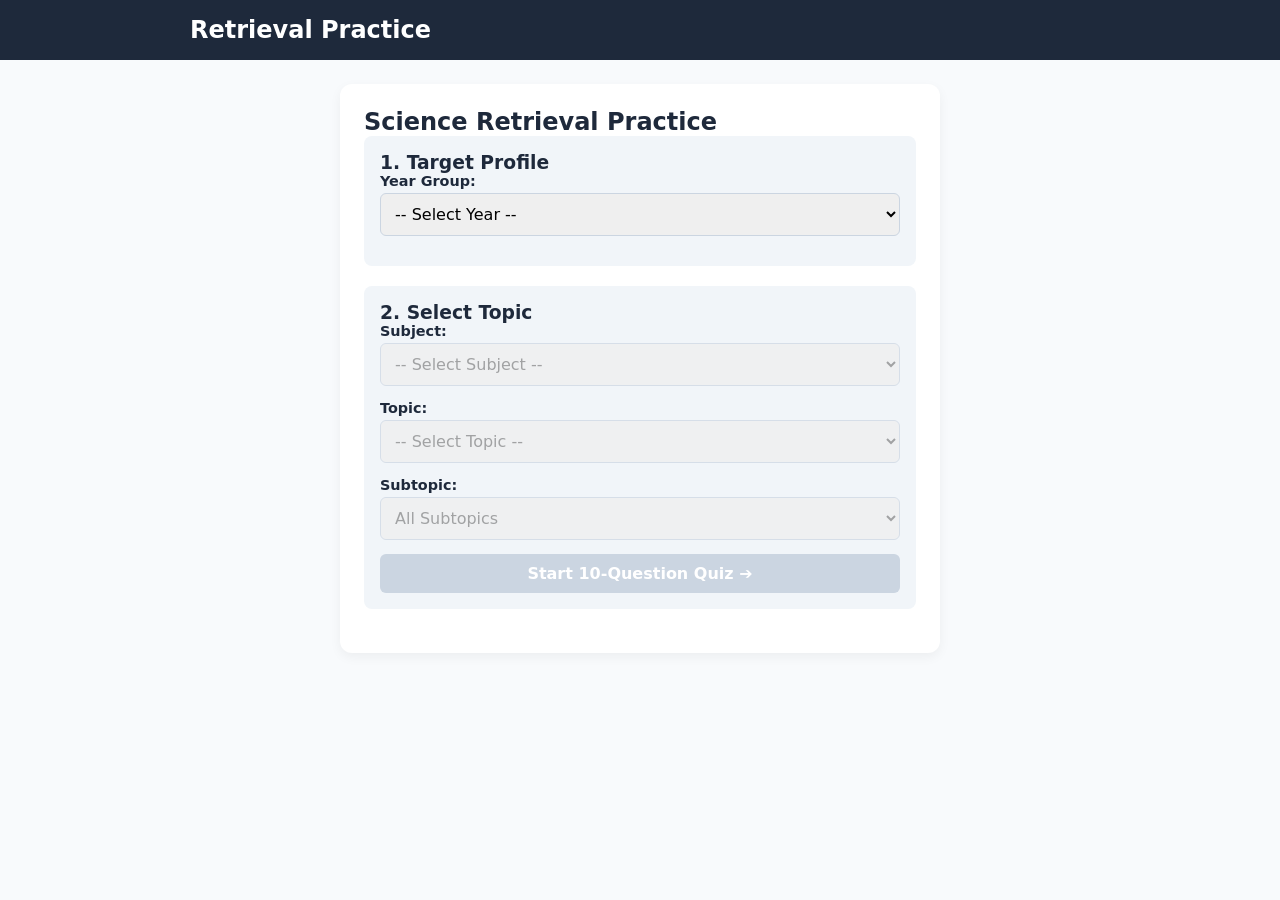
==== index.html @ d8d34bbc "initial commit for retrieval practice" ====
<!DOCTYPE html>
<html lang="en">

<head>
    <meta charset="UTF-8">
    <meta name="viewport" content="width=device-width, initial-scale=1.0">
    <title>Retrieval Practice - Launcher</title>
    <link rel="stylesheet" href="css/style.css">
</head>
<body>
    
<header class="app-header">
  <div class="header-content">
    <h1>Retrieval Practice</h1>
    <div id="year-badge" class="year-badge hidden">
      Year: <span id="current-year-text">None</span>
      <button id="change-year-btn" type="button">Change</button>
    </div>
  </div>
</header>

    <div class="container">
        <h2>Science Retrieval Practice</h2>
        
        <!-- Profile Setup -->
        <div class="card-box">
            <h3>1. Target Profile</h3>
            <div class="form-group">
                <label for="yearSelect">Year Group:</label>
                <select id="yearSelect">
                    <option value="">-- Select Year --</option>
                    <option value="7">Year 7</option>
                    <option value="8">Year 8</option>
                    <option value="9">Year 9</option>
                    <option value="10">Year 10</option>
                    <option value="11">Year 11</option>
                </select>
            </div>

            <div id="gcseFields" class="hidden">
                <div class="form-group">
                    <label for="routeSelect">Exam Route:</label>
                    <select id="routeSelect">
                        <option value="1">Combined Science</option>
                        <option value="2">Triple Science</option>
                    </select>
                </div>
                <div class="form-group">
                    <label for="tierSelect">Tier:</label>
                    <select id="tierSelect">
                        <option value="1">Foundation</option>
                        <option value="2">Higher</option>
                    </select>
                </div>
            </div>
        </div>

        <!-- Topic Launcher -->
        <div class="card-box">
            <h3>2. Select Topic</h3>
            <div class="form-group">
                <label for="subjectSelect">Subject:</label>
                <select id="subjectSelect" disabled>
                    <option value="">-- Select Subject --</option>
                    <option value="1">Biology</option>
                    <option value="2">Chemistry</option>
                    <option value="3">Physics</option>
                </select>
            </div>
            <div class="form-group">
                <label for="topicSelect">Topic:</label>
                <select id="topicSelect" disabled>
                    <option value="">-- Select Topic --</option>
                </select>
            </div>
            <div class="form-group">
                <label for="subtopicSelect">Subtopic:</label>
                <select id="subtopicSelect" disabled>
                    <option value="all">All Subtopics</option>
                </select>
            </div>
            <button id="startBtn" disabled>Start 10-Question Quiz ➔</button>
        </div>
    </div>

    <script src="js/app.js"></script>
</body>
</html>
---- css/style.css ----
* { box-sizing: border-box; margin: 0; padding: 0; font-family: system-ui, -apple-system, sans-serif; }

/* Page Layout: Stacks header at top, centers main container below */
body { 
  background-color: #f8fafc; 
  color: #1e293b; 
  display: flex; 
  flex-direction: column; 
  align-items: center; 
  min-height: 100vh;
}

/* Full-Width Top Banner */
.app-header {
  width: 100%;
  background-color: #1e293b;
  color: #ffffff;
  padding: 1rem 1.5rem;
  box-sizing: border-box;
}

.header-content {
  display: flex;
  justify-content: space-between;
  align-items: center;
  max-width: 900px;
  margin: 0 auto;
}

.header-content h1 {
  font-size: 1.5rem;
  margin: 0;
}

/* Year Badge inside Banner */
.year-badge {
  display: flex;
  align-items: center;
  background-color: #3b82f6;
  padding: 0.4rem 0.8rem;
  border-radius: 6px;
  font-weight: bold;
  font-size: 0.9rem;
}

.year-badge button {
  width: auto;
  margin-left: 0.5rem;
  background: #ffffff;
  color: #1e293b;
  border: none;
  padding: 0.2rem 0.5rem;
  border-radius: 4px;
  cursor: pointer;
  font-weight: 600;
  font-size: 0.8rem;
}

.year-badge button:hover {
  background-color: #e2e8f0;
}

/* Main Content Container */
.container { 
  width: 100%; 
  max-width: 600px; 
  background: white; 
  padding: 24px; 
  border-radius: 12px; 
  box-shadow: 0 4px 12px rgba(0,0,0,0.05); 
  margin: 24px 20px;
}

.card-box { background: #f1f5f9; padding: 16px; border-radius: 8px; margin-bottom: 20px; }
.form-group { margin-bottom: 14px; }
label { display: block; font-weight: 600; margin-bottom: 4px; font-size: 0.9rem; }
select, button { width: 100%; padding: 10px; border: 1px solid #cbd5e1; border-radius: 6px; font-size: 1rem; }
button { background: #2563eb; color: white; border: none; font-weight: 600; cursor: pointer; }
button:disabled { background: #cbd5e1; cursor: not-allowed; }
.hidden { display: none !important; }

/* 3D Flashcard Flip */
.card-container { perspective: 1000px; margin: 20px 0; cursor: pointer; }
.flashcard { width: 100%; min-height: 200px; position: relative; transform-style: preserve-3d; transition: transform 0.6s; border-radius: 10px; border: 1px solid #e2e8f0; background: white; box-shadow: 0 4px 6px rgba(0,0,0,0.05); }
.flashcard.flipped { transform: rotateY(180deg); }
.card-face { position: absolute; width: 100%; height: 100%; backface-visibility: hidden; display: flex; flex-direction: column; align-items: center; justify-content: center; padding: 20px; text-align: center; }
.card-back { transform: rotateY(180deg); background: #f0fdf4; color: #166534; border-radius: 10px; }

/* Traffic Light Rating */
.rating-buttons { display: flex; gap: 8px; margin-top: 15px; }
.rate-btn { flex: 1; border: none; padding: 10px; border-radius: 6px; font-weight: bold; }
.rate-btn.red { background: #fee2e2; color: #991b1b; }
.rate-btn.yellow { background: #fef3c7; color: #92400e; }
.rate-btn.green { background: #dcfce7; color: #166534; }
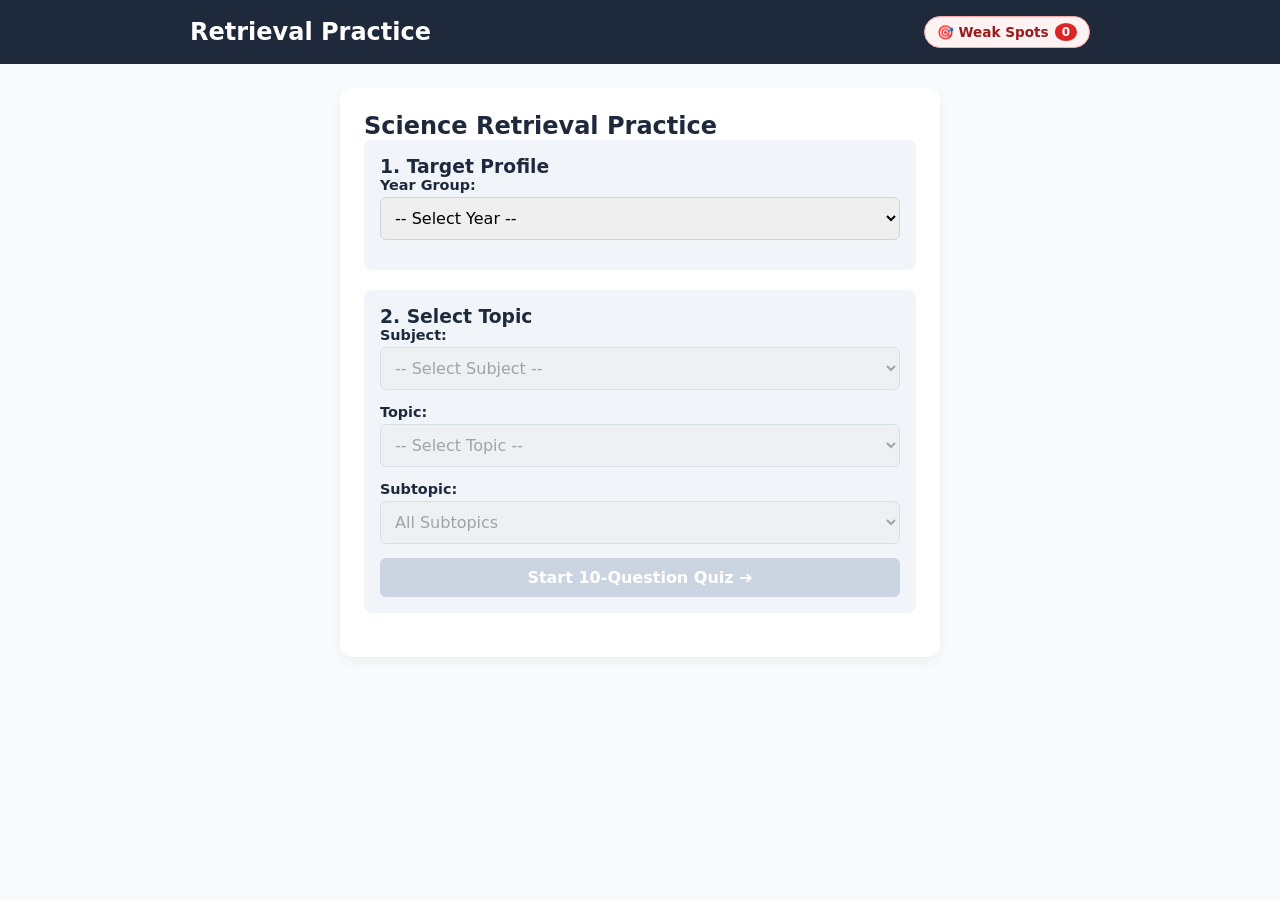
==== commit 33d36788: "update traffic lights and quiz summary" ====
--- a/index.html
+++ b/index.html
@@ -7,23 +7,40 @@
     <title>Retrieval Practice - Launcher</title>
     <link rel="stylesheet" href="css/style.css">
 </head>
+
 <body>
-    
-<header class="app-header">
-  <div class="header-content">
-    <h1>Retrieval Practice</h1>
-    <div id="year-badge" class="year-badge hidden">
-      Year: <span id="current-year-text">None</span>
-      <button id="change-year-btn" type="button">Change</button>
-    </div>
-  </div>
-</header>
+
+    <header class="app-header">
+        <div class="header-content">
+            <h1>Retrieval Practice</h1>
+            
+            <div class="header-actions">
+                <!-- Weak Spots Pill & Dropdown -->
+                <div id="weak-spots-container" class="weak-spots-dropdown">
+                    <button id="weak-spots-btn" class="weak-spots-pill" type="button" onclick="toggleWeakSpotsDropdown()">
+                        🎯 Weak Spots <span id="weak-spots-count" class="badge-count">0</span>
+                    </button>
+                    <div id="weak-spots-menu" class="dropdown-menu hidden">
+                        <h4 style="margin: 0 0 8px 0; font-size: 0.95rem; color: #1e293b; text-align: left;">Top 3 Weak Spots</h4>
+                        <ul id="weak-spots-list" style="list-style: none; padding: 0; margin: 0;">
+                            <li style="padding: 8px 0; color: #64748b;"><em>No weak spots recorded yet!</em></li>
+                        </ul>
+                    </div>
+                </div>
+
+                <!-- Live Profile Badge in Header -->
+                <div id="year-badge" class="year-badge">
+                    <span id="current-year-text">Select Profile</span>
+                </div>
+            </div>
+        </div>
+    </header>
 
     <div class="container">
         <h2>Science Retrieval Practice</h2>
         
-        <!-- Profile Setup -->
-        <div class="card-box">
+        <!-- Target Profile Card (Always Visible) -->
+        <div id="target-profile-box" class="card-box">
             <h3>1. Target Profile</h3>
             <div class="form-group">
                 <label for="yearSelect">Year Group:</label>
@@ -37,6 +54,7 @@
                 </select>
             </div>
 
+            <!-- GCSE Route & Tier Fields (Visible for Y10 & Y11) -->
             <div id="gcseFields" class="hidden">
                 <div class="form-group">
                     <label for="routeSelect">Exam Route:</label>
@@ -55,7 +73,7 @@
             </div>
         </div>
 
-        <!-- Topic Launcher -->
+        <!-- Topic Selection Card -->
         <div class="card-box">
             <h3>2. Select Topic</h3>
             <div class="form-group">
@@ -84,5 +102,79 @@
     </div>
 
     <script src="js/app.js"></script>
+
+    <!-- Weak Spots Header Script -->
+    <script>
+        document.addEventListener("DOMContentLoaded", async () => {
+            let userProgress = JSON.parse(localStorage.getItem('quiz_user_progress')) || {};
+            let subtopicMap = {};
+
+            try {
+                const currRes = await fetch("data/curriculum.json");
+                const curriculum = await currRes.json();
+                
+                function buildMap(node) {
+                    if (!node) return;
+                    if (Array.isArray(node)) { node.forEach(buildMap); return; }
+                    if (node.id !== undefined && (node.title || node.name) && !node.topics && !node.subtopics) {
+                        subtopicMap[Number(node.id)] = node.title || node.name;
+                    }
+                    for (const key in node) {
+                        if (typeof node[key] === 'object' && node[key] !== null) buildMap(node[key]);
+                    }
+                }
+                buildMap(curriculum);
+
+                // Top 3 Weak Spots Capped
+                const weakSpots = Object.entries(userProgress)
+                    .map(([subtopicId, stats]) => ({
+                        subtopicId,
+                        weaknessScore: (stats.incorrect + (0.5 * stats.skipped)) / stats.total,
+                        stats
+                    }))
+                    .filter(item => item.stats.total >= 1 && item.weaknessScore > 0.2)
+                    .sort((a, b) => b.weaknessScore - a.weaknessScore)
+                    .slice(0, 3);
+
+                const countBadge = document.getElementById('weak-spots-count');
+                if (countBadge) countBadge.innerText = weakSpots.length;
+
+                const listElement = document.getElementById('weak-spots-list');
+                if (listElement) {
+                    if (weakSpots.length === 0) {
+                        listElement.innerHTML = '<li style="padding: 8px 0; color: #64748b;"><em>No weak spots recorded yet!</em></li>';
+                    } else {
+                        listElement.innerHTML = weakSpots.map(item => {
+                            const title = subtopicMap[Number(item.subtopicId)] || `Subtopic ${item.subtopicId}`;
+                            const accuracy = Math.round((item.stats.correct / item.stats.total) * 100) || 0;
+                            return `
+                                <li style="padding: 8px 0; border-bottom: 1px solid #f3f4f6; text-align: left;">
+                                    <strong style="color: #1e293b; font-size: 0.9rem;">${title}</strong><br>
+                                    <small style="color: #64748b; font-size: 0.8rem;">
+                                        ${accuracy}% accuracy (${item.stats.incorrect} wrong, ${item.stats.skipped} skipped)
+                                    </small>
+                                </li>
+                            `;
+                        }).join('');
+                    }
+                }
+            } catch (e) {
+                console.error("Error loading curriculum", e);
+            }
+        });
+
+        function toggleWeakSpotsDropdown() {
+            const menu = document.getElementById('weak-spots-menu');
+            if (menu) menu.classList.toggle('hidden');
+        }
+
+        document.addEventListener('click', (event) => {
+            const container = document.getElementById('weak-spots-container');
+            const menu = document.getElementById('weak-spots-menu');
+            if (container && menu && !container.contains(event.target)) {
+                menu.classList.add('hidden');
+            }
+        });
+    </script>
 </body>
 </html>
--- a/css/style.css
+++ b/css/style.css
@@ -91,4 +91,121 @@
 .rate-btn { flex: 1; border: none; padding: 10px; border-radius: 6px; font-weight: bold; }
 .rate-btn.red { background: #fee2e2; color: #991b1b; }
 .rate-btn.yellow { background: #fef3c7; color: #92400e; }
-.rate-btn.green { background: #dcfce7; color: #166534; }+.rate-btn.green { background: #dcfce7; color: #166534; }
+
+/* Header Actions Alignment */
+.header-content {
+  display: flex;
+  justify-content: space-between;
+  align-items: center;
+}
+
+.header-actions {
+  display: flex;
+  align-items: center;
+  gap: 12px;
+}
+
+/* Weak Spots Pill & Dropdown */
+.weak-spots-dropdown {
+  position: relative;
+}
+
+.weak-spots-pill {
+  background-color: #fef2f2;
+  border: 1px solid #fca5a5;
+  color: #991b1b;
+  padding: 6px 12px;
+  border-radius: 20px;
+  font-size: 0.85rem;
+  font-weight: 600;
+  cursor: pointer;
+  display: flex;
+  align-items: center;
+  gap: 6px;
+}
+
+.weak-spots-pill:hover {
+  background-color: #fee2e2;
+}
+
+.badge-count {
+  background-color: #dc2626;
+  color: white;
+  border-radius: 50%;
+  padding: 2px 7px;
+  font-size: 0.75rem;
+}
+
+.dropdown-menu {
+  position: absolute;
+  right: 0;
+  top: 110%;
+  width: 260px;
+  background: white;
+  border: 1px solid #e5e7eb;
+  border-radius: 8px;
+  box-shadow: 0 4px 12px rgba(0,0,0,0.15);
+  padding: 12px;
+  z-index: 100;
+}
+
+.dropdown-menu h4 {
+  margin: 0 0 8px 0;
+  font-size: 0.9rem;
+  color: #374151;
+}
+
+.dropdown-menu ul {
+  list-style: none;
+  padding: 0;
+  margin: 0;
+  font-size: 0.85rem;
+}
+
+.dropdown-menu li {
+  padding: 6px 0;
+  border-bottom: 1px solid #f3f4f6;
+}
+
+.hidden {
+  display: none !important;
+}
+
+/* Quiz Controls (Back / Skip) */
+.quiz-controls {
+  display: flex;
+  justify-content: center;
+  gap: 12px;
+  margin: 16px 0;
+}
+
+.control-btn {
+  padding: 8px 16px;
+  border-radius: 6px;
+  font-size: 0.9rem;
+  font-weight: 500;
+  cursor: pointer;
+  transition: all 0.15s ease;
+}
+
+.control-btn.secondary {
+  background-color: #f3f4f6;
+  border: 1px solid #d1d5db;
+  color: #374151;
+}
+
+.control-btn.secondary:disabled {
+  opacity: 0.5;
+  cursor: not-allowed;
+}
+
+.control-btn.outline {
+  background-color: transparent;
+  border: 1px solid #9ca3af;
+  color: #4b5563;
+}
+
+.control-btn.outline:hover {
+  background-color: #f9fafb;
+}
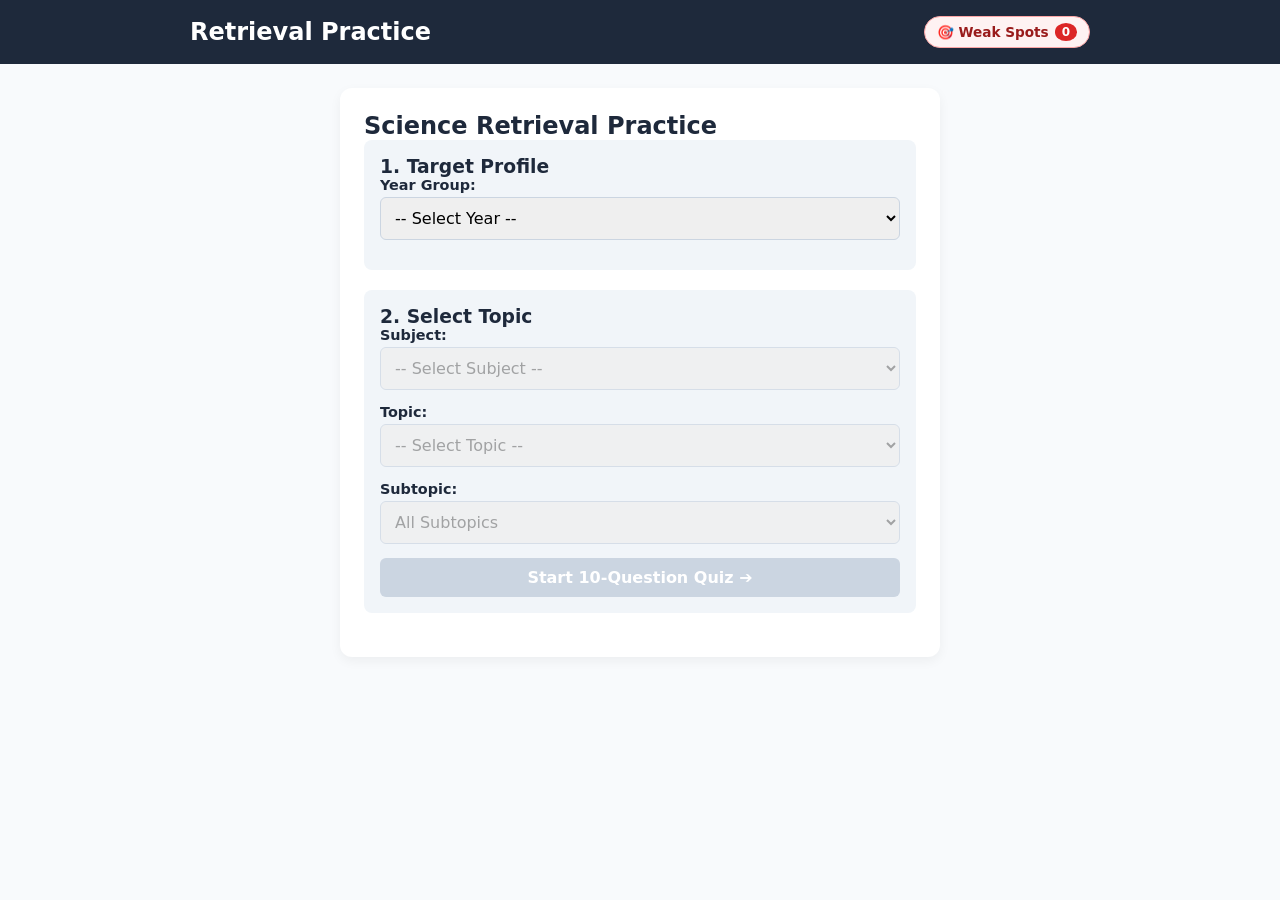
==== commit bd6517db: "click header" ====
--- a/index.html
+++ b/index.html
@@ -12,7 +12,9 @@
 
     <header class="app-header">
         <div class="header-content">
-            <h1>Retrieval Practice</h1>
+            <h1 onclick="window.location.href='index.html'" style="cursor: pointer;">
+      Retrieval Practice
+    </h1>
             
             <div class="header-actions">
                 <!-- Weak Spots Pill & Dropdown -->
--- a/css/style.css
+++ b/css/style.css
@@ -25,6 +25,17 @@
   align-items: center;
   max-width: 900px;
   margin: 0 auto;
+}
+
+.header-home-link {
+    color: inherit;
+    text-decoration: none;
+    transition: opacity 0.2s ease;
+}
+
+.header-home-link:hover {
+    opacity: 0.8;
+    text-decoration: none;
 }
 
 .header-content h1 {
@@ -208,4 +219,4 @@
 
 .control-btn.outline:hover {
   background-color: #f9fafb;
-}+}
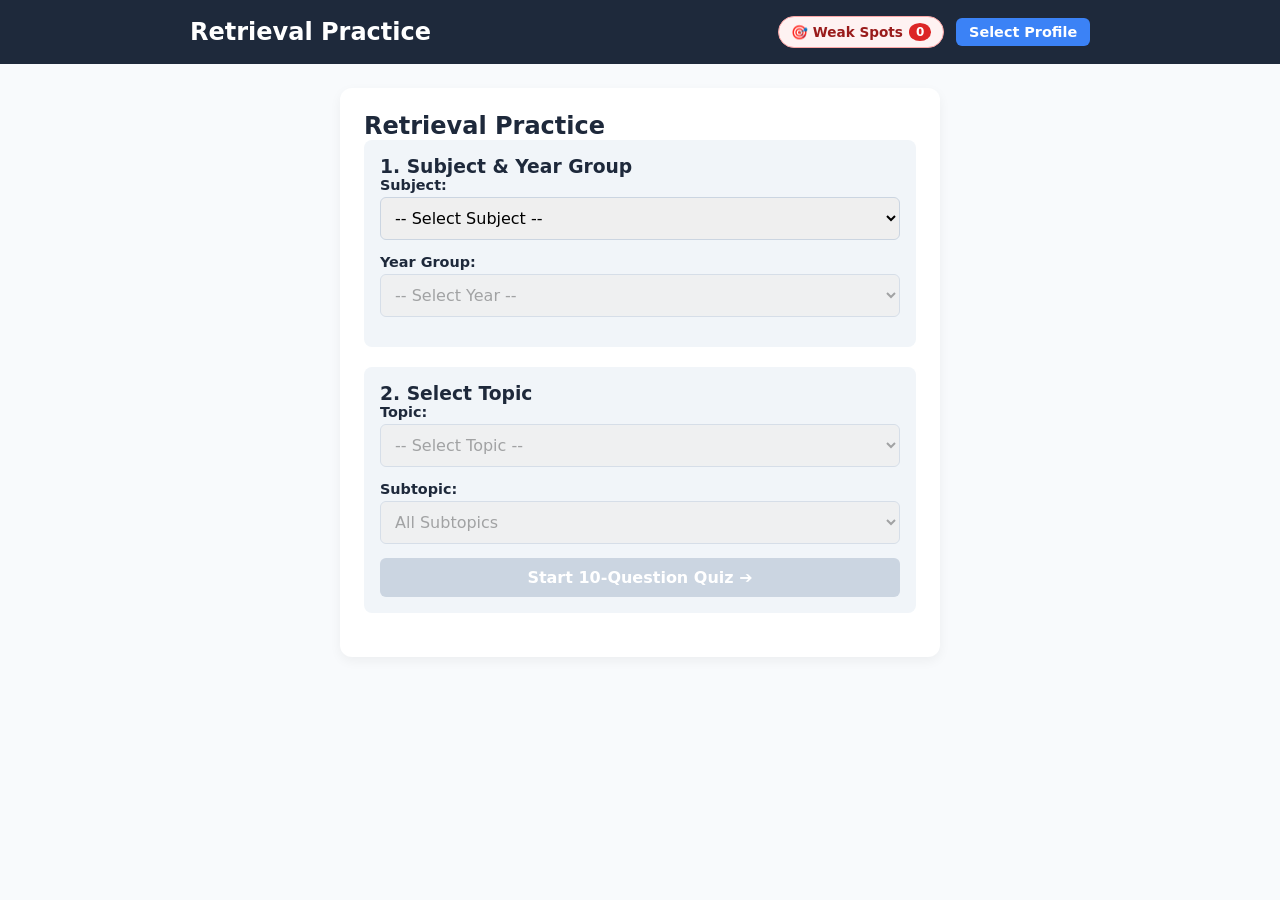
==== commit 14e38ad0: "PE and geography and PE questions" ====
--- a/index.html
+++ b/index.html
@@ -13,8 +13,8 @@
     <header class="app-header">
         <div class="header-content">
             <h1 onclick="window.location.href='index.html'" style="cursor: pointer;">
-      Retrieval Practice
-    </h1>
+                Retrieval Practice
+            </h1>
             
             <div class="header-actions">
                 <!-- Weak Spots Pill & Dropdown -->
@@ -39,14 +39,28 @@
     </header>
 
     <div class="container">
-        <h2>Science Retrieval Practice</h2>
+        <h2>Retrieval Practice</h2>
         
-        <!-- Target Profile Card (Always Visible) -->
+        <!-- 1. Subject & Year Group -->
         <div id="target-profile-box" class="card-box">
-            <h3>1. Target Profile</h3>
+            <h3>1. Subject &amp; Year Group</h3>
+
+            <div class="form-group">
+                <label for="subjectSelect">Subject:</label>
+                <select id="subjectSelect">
+                    <option value="">-- Select Subject --</option>
+                    <option value="1">Biology</option>
+                    <option value="2">Chemistry</option>
+                    <option value="3">Physics</option>
+                    <option value="4">Working Scientifically</option>
+                    <option value="5">Geography</option>
+                    <option value="6">PE</option>
+                </select>
+            </div>
+
             <div class="form-group">
                 <label for="yearSelect">Year Group:</label>
-                <select id="yearSelect">
+                <select id="yearSelect" disabled>
                     <option value="">-- Select Year --</option>
                     <option value="7">Year 7</option>
                     <option value="8">Year 8</option>
@@ -56,13 +70,13 @@
                 </select>
             </div>
 
-            <!-- GCSE Route & Tier Fields (Visible for Y10 & Y11) -->
+            <!-- Science GCSE Route & Tier Fields (Shown only when applicable Subject + Year are chosen) -->
             <div id="gcseFields" class="hidden">
                 <div class="form-group">
                     <label for="routeSelect">Exam Route:</label>
                     <select id="routeSelect">
-                        <option value="1">Combined Science</option>
-                        <option value="2">Triple Science</option>
+                        <option value="1">Combined</option>
+                        <option value="2">Separate</option>
                     </select>
                 </div>
                 <div class="form-group">
@@ -75,18 +89,9 @@
             </div>
         </div>
 
-        <!-- Topic Selection Card -->
+        <!-- 2. Topic & Subtopic Selection -->
         <div class="card-box">
             <h3>2. Select Topic</h3>
-            <div class="form-group">
-                <label for="subjectSelect">Subject:</label>
-                <select id="subjectSelect" disabled>
-                    <option value="">-- Select Subject --</option>
-                    <option value="1">Biology</option>
-                    <option value="2">Chemistry</option>
-                    <option value="3">Physics</option>
-                </select>
-            </div>
             <div class="form-group">
                 <label for="topicSelect">Topic:</label>
                 <select id="topicSelect" disabled>
